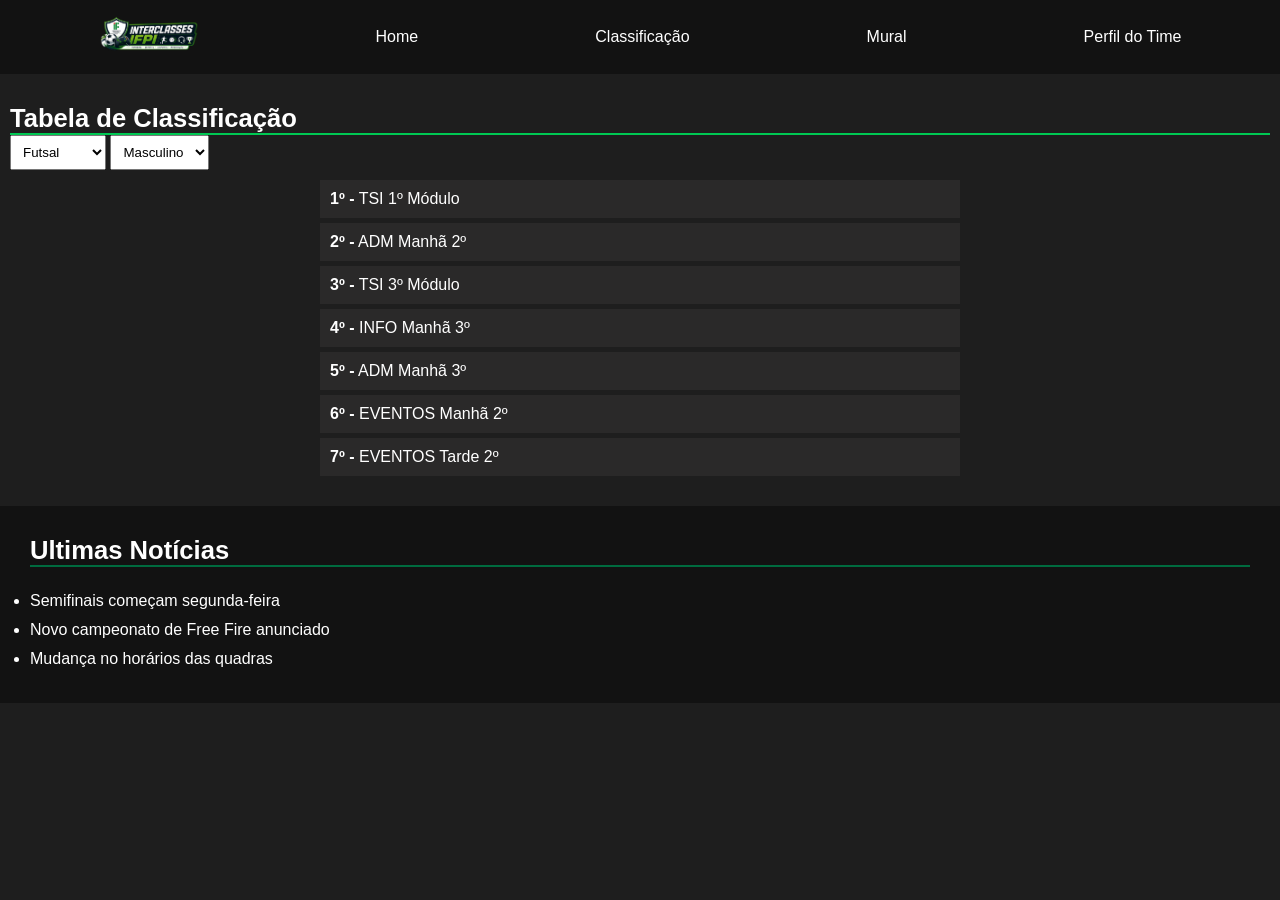
==== classificacao.html @ 5b73116c "Criação da tela classificaçao e ajustes na tela home" ====
<!DOCTYPE html>
<html lang="pt-br">
<head>
    <meta charset="UTF-8">
    <meta name="viewport" content="width=device-width, initial-scale=1.0">
    <title>Classificação</title>
    <link rel="stylesheet" href="style_classificacao.css">
    <link rel="shortcut icon" href="assets/logo.png" type="image/x-icon">
</head>
<body>
    <header>
        <nav>
            <div><a href=""><img src="assets/logo.png" alt="Logo Interclasses IFPI" style="width: 100px;"></a></div>
            <a href="home.html">Home</a>
            <a href="classificacao.html">Classificação</a>
            <a href="mural.html">Mural</a>
            <a href="perfil.html">Perfil do Time</a>
            
        </nav>
    </header>
    <main>
        <section class="tabela">
            <h3>Tabela de Classificação</h3>
            <form>
                <select name="Esporte" id="esporte">
                    <option value="futsal">Futsal</option>
                    <option value="volei">Vôlei</option>
                    <option value="handebol">Handebol</option>
                </select>
                <select name="genero" id="masculino">
                    <option value="masculino">Masculino</option>
                    <option value="feminino">Feminino</option>
                </select>
            </form>
            
        </section>
        <section class="tabela-classificacao">
            <div class="tabela-colocados">
                <div class="colocado">
                    <p><strong>1º -</strong> TSI 1º Módulo</p>
                </div>
                <div class="colocado">
                    <p><strong>2º -</strong> ADM Manhã 2º</p>
                </div>
                <div class="colocado">
                    <p><strong>3º -</strong> TSI 3º Módulo</p>
                </div>
                <div class="colocado">
                    <p><strong>4º -</strong> INFO Manhã 3º</p>
                </div>
                <div class="colocado">
                    <p><strong>5º -</strong> ADM Manhã 3º</p>
                </div>
                <div class="colocado">
                    <p><strong>6º -</strong> EVENTOS Manhã 2º</p>
                </div>
                <div class="colocado">
                    <p><strong>7º -</strong> EVENTOS Tarde 2º</p>
                </div>
            </div>
        </section>
    </main>
    <footer class="ultimas-noticias">
        <h3>Ultimas Notícias</h3>
        <ul>
            <li>Semifinais começam segunda-feira</li>
            <li>Novo campeonato de Free Fire anunciado</li>
            <li>Mudança no horários das quadras</li>
        </ul>
    </footer>
</body>
</html>
---- style_classificacao.css ----
* {
    margin: 0;
    padding: 0;
    box-sizing: border-box;
    font-family: Arial, Helvetica, sans-serif;
}
:root {
    --cor01: #006B3F;
    --cor02: #00C853;
    --cor03: #121212;
    --cor04: #1E1E1E;
    --cor05: #FFFFFF;
    --cor06: #2563eb;
    --cor07: #1e3a5f;
}
header {
    background-color: var(--cor03);
}
header nav {
    display: flex;
    justify-content: space-around;
    align-items: center;
    padding: 10px;
}
header nav a {
    text-decoration: none;
    color: var(--cor05);
    height: 100%;
}
body {
    background-color: var(--cor04);
}
.btn-entrar {
    background-color: var(--cor01);
    padding: 10px 40px;
    border-radius: 10px;
    transition: 0.5s;
}
.btn-entrar:hover {
    background-color: var(--cor02);
}
.Interclasses {
    display: flex;
    flex-direction: column;
    justify-content: center;
    align-items: center;
    padding: 30px;
    background-image: url("/assets/fundo.jpg");
    background-size: cover;
    background-position: center;
    background-repeat: no-repeat;
    width: 100%;
    height: 200px;
}

.Interclasses h3{
    color: var(--cor05);
    text-shadow: 1px 2px 5px black;
    font-size: 3em;
}
.apresentacao_interclasses {
    margin-top: 30px;
}
.btn {
    font-size: 1.3em;
    text-decoration: none;
    color: var(--cor05);
    border-radius: 7px;
    padding: 20px 60px;
}
.btn-interclasses-tabela {
    background-color: var(--cor01);
}
.btn-interclasses-equipe {
    background-color: #FFA500;
}
.tabela {
    background-color: var(--cor04);
    color: var(--cor05);
    padding: 10px;
    display: flex;
    flex-direction: column;
    margin-top: 20px;
}
.tabela form select {
    padding: 8px;
}
.tabela form select #esporte {
    background-color: var(--cor02);
}
.tabela h3 {
    font-size: 1.6em;
    border-bottom: 2px solid var(--cor02);
}
.tabela-colocados {
    margin: auto;
    width: 50vw;
}
.colocado {
    color: white;
    background-color: #a09f9f17;
    padding: 10px;
    margin-bottom: 5px;
}
.resultados-icones {
    display: flex;
    justify-content: center;
    gap: 20px;
    margin-top: 10px;
}
.botoes {
    display: flex;
    align-items: center;
    gap: 20px;
    border-radius: 10px;
    padding: 20px;
    width: 50%;
}
.ultimas-noticias {
    background-color: var(--cor03);
    margin-top: 30px;
    padding: 30px;
    color: var(--cor05);
}
.ultimas-noticias h3 {
    font-size: 1.6em;
    border-bottom: 2px solid var(--cor01);
}
.ultimas-noticias ul {
    margin-top: 20px;
    line-height: 1.8em;
}
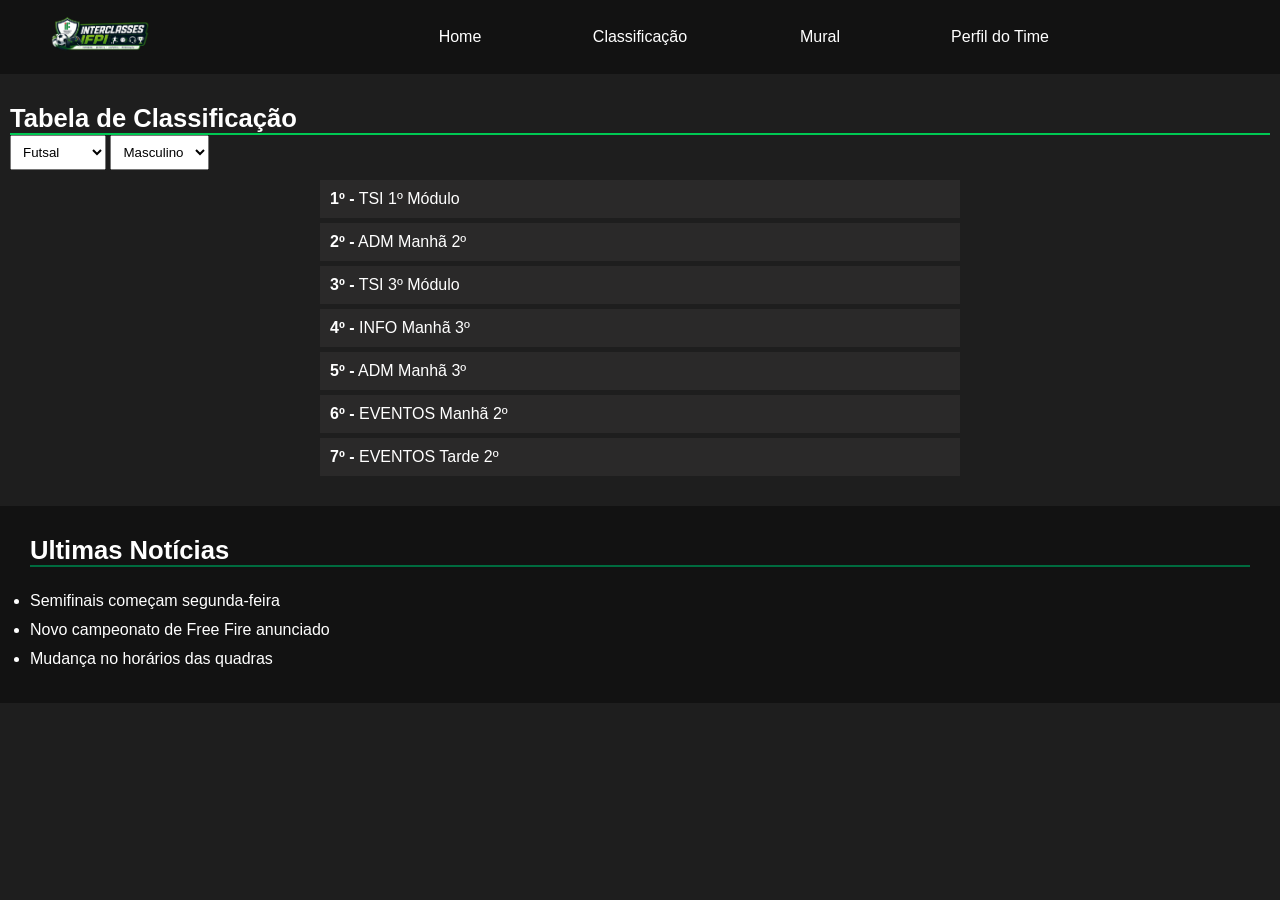
==== commit 30548745: "Edição nos header das telas de classificação e home" ====
--- a/classificacao.html
+++ b/classificacao.html
@@ -10,11 +10,11 @@
 <body>
     <header>
         <nav>
-            <div><a href=""><img src="assets/logo.png" alt="Logo Interclasses IFPI" style="width: 100px;"></a></div>
-            <a href="home.html">Home</a>
-            <a href="classificacao.html">Classificação</a>
-            <a href="mural.html">Mural</a>
-            <a href="perfil.html">Perfil do Time</a>
+            <a href="home.html" id="logo"><img src="assets/logo.png" alt="Logo Interclasses IFPI" style="width: 100px;"></a>
+            <a href="home.html" id="home">Home</a>
+            <a href="classificacao.html" id="classificacao">Classificação</a>
+            <a href="mural.html" id="mural">Mural</a>
+            <a href="perfil.html" id="perfil">Perfil do Time</a>
             
         </nav>
     </header>
--- a/style_classificacao.css
+++ b/style_classificacao.css
@@ -14,18 +14,33 @@
     --cor07: #1e3a5f;
 }
 header {
-    background-color: var(--cor03);
+    background-color: #121212;
 }
-header nav {
-    display: flex;
-    justify-content: space-around;
+nav {
+    display: grid;
+    grid-template-columns: repeat(7, 1fr);
     align-items: center;
+    justify-items: center;
     padding: 10px;
 }
 header nav a {
     text-decoration: none;
-    color: var(--cor05);
-    height: 100%;
+    color: white;
+}
+#logo {
+    grid-column: 1;
+}
+#home {
+    grid-column: 3;
+}
+#classificacao  {
+    grid-column: 4;
+}
+#mural {
+    grid-column: 5;
+}
+#perfil {
+    grid-column: 6;
 }
 body {
     background-color: var(--cor04);
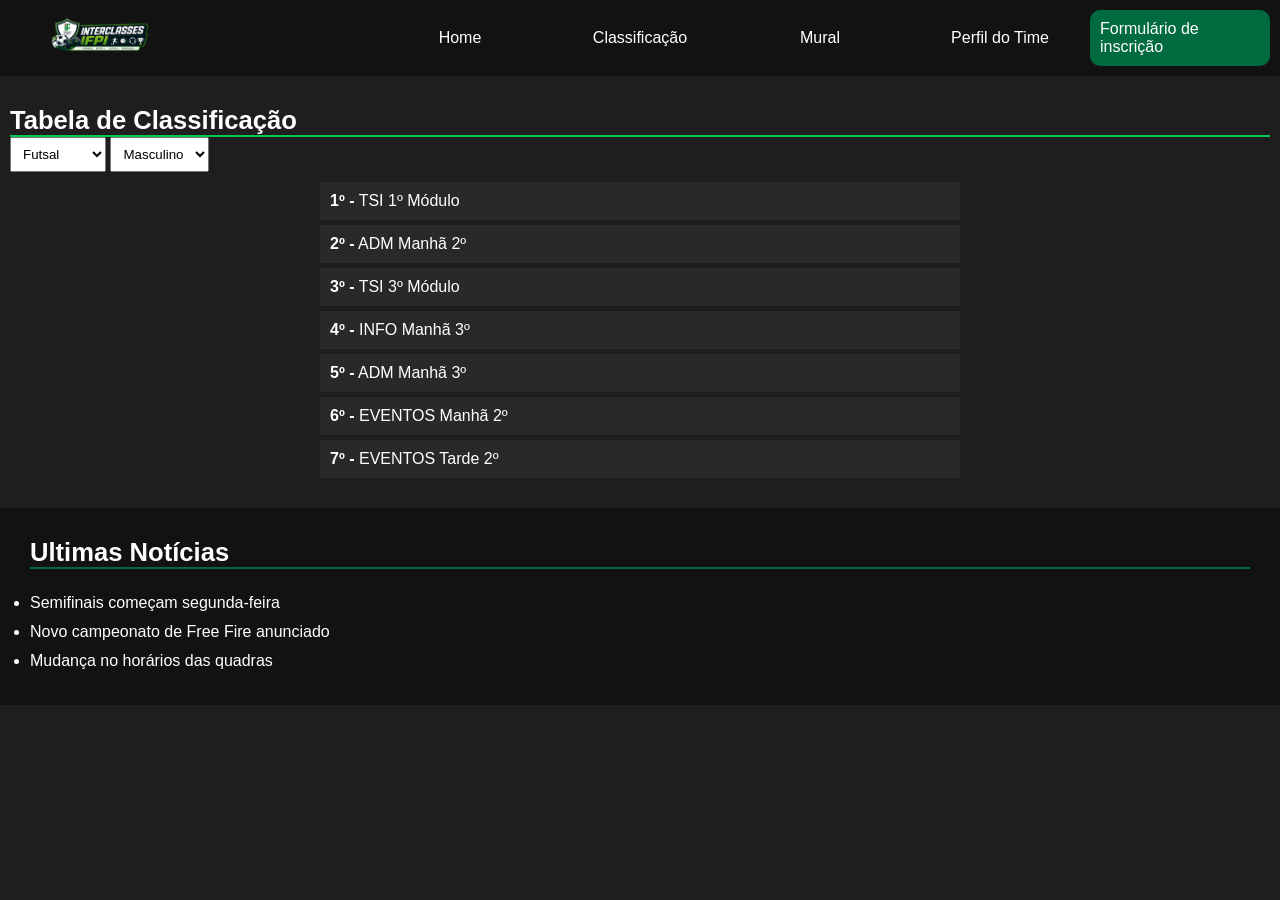
==== commit a90f5e31: "Criação do botão para a página do formulário. estilização da mesma." ====
--- a/classificacao.html
+++ b/classificacao.html
@@ -15,7 +15,7 @@
             <a href="classificacao.html" id="classificacao">Classificação</a>
             <a href="mural.html" id="mural">Mural</a>
             <a href="perfil.html" id="perfil">Perfil do Time</a>
-            
+            <a href="formulario.html" id="inscricao">Formulário de inscrição</a>
         </nav>
     </header>
     <main>
--- a/style_classificacao.css
+++ b/style_classificacao.css
@@ -41,6 +41,12 @@
 }
 #perfil {
     grid-column: 6;
+}
+#inscricao {
+    grid-column: 7;
+    background-color: #006B3F;
+    padding: 10px;
+    border-radius: 10px;
 }
 body {
     background-color: var(--cor04);
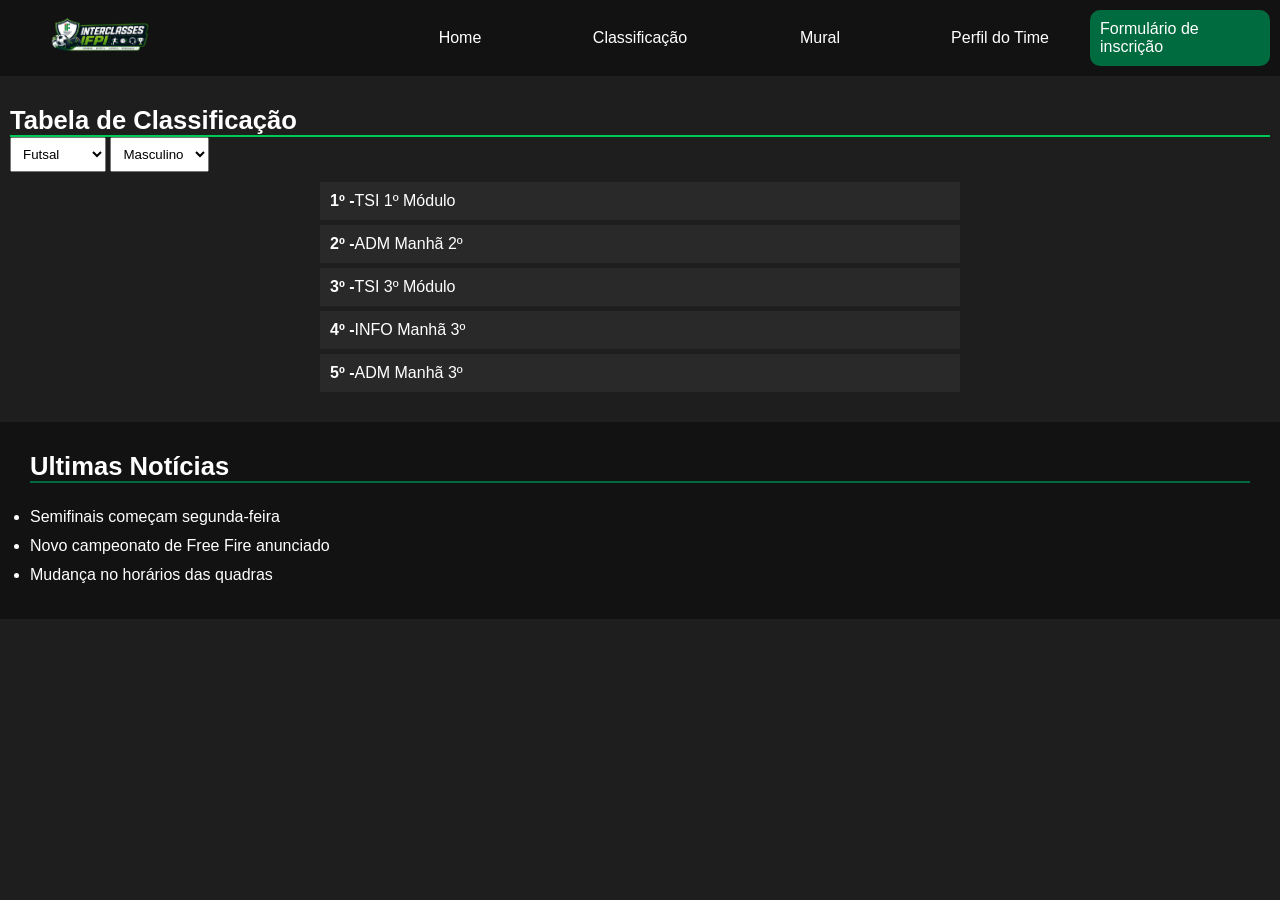
==== commit 1d0f8836: "Ajustes de estilos e html" ====
--- a/classificacao.html
+++ b/classificacao.html
@@ -10,11 +10,11 @@
 <body>
     <header>
         <nav>
-            <a href="home.html" id="logo"><img src="assets/logo.png" alt="Logo Interclasses IFPI" style="width: 100px;"></a>
-            <a href="home.html" id="home">Home</a>
+            <a href="index.html" id="logo"><img src="assets/logo.png" alt="Logo Interclasses IFPI" style="width: 100px;"></a>
+            <a href="index.html" id="home">Home</a>
             <a href="classificacao.html" id="classificacao">Classificação</a>
             <a href="mural.html" id="mural">Mural</a>
-            <a href="perfil.html" id="perfil">Perfil do Time</a>
+            <a href="perfiltsi_1.html" id="perfil">Perfil do Time</a>
             <a href="formulario.html" id="inscricao">Formulário de inscrição</a>
         </nav>
     </header>
@@ -36,27 +36,11 @@
         </section>
         <section class="tabela-classificacao">
             <div class="tabela-colocados">
-                <div class="colocado">
-                    <p><strong>1º -</strong> TSI 1º Módulo</p>
-                </div>
-                <div class="colocado">
-                    <p><strong>2º -</strong> ADM Manhã 2º</p>
-                </div>
-                <div class="colocado">
-                    <p><strong>3º -</strong> TSI 3º Módulo</p>
-                </div>
-                <div class="colocado">
-                    <p><strong>4º -</strong> INFO Manhã 3º</p>
-                </div>
-                <div class="colocado">
-                    <p><strong>5º -</strong> ADM Manhã 3º</p>
-                </div>
-                <div class="colocado">
-                    <p><strong>6º -</strong> EVENTOS Manhã 2º</p>
-                </div>
-                <div class="colocado">
-                    <p><strong>7º -</strong> EVENTOS Tarde 2º</p>
-                </div>
+                <a href="perfiltsi_1.html" class="colocado"><strong>1º - </strong> TSI 1º Módulo</a>
+                <a href="perfiladm_2.html" class="colocado"><strong>2º - </strong> ADM Manhã 2º</a>
+                <a href="perfiltsi_3.html" class="colocado"><strong>3º - </strong> TSI 3º Módulo</a>
+                <a href="perfilinfo_4.html" class="colocado"><strong>4º - </strong> INFO Manhã 3º</a>
+                <a href="perfiladm_3.html" class="colocado"><strong>5º - </strong> ADM Manhã 3º</a>
             </div>
         </section>
     </main>
--- a/style_classificacao.css
+++ b/style_classificacao.css
@@ -118,6 +118,8 @@
     width: 50vw;
 }
 .colocado {
+    display: flex;
+    text-decoration: none;
     color: white;
     background-color: #a09f9f17;
     padding: 10px;
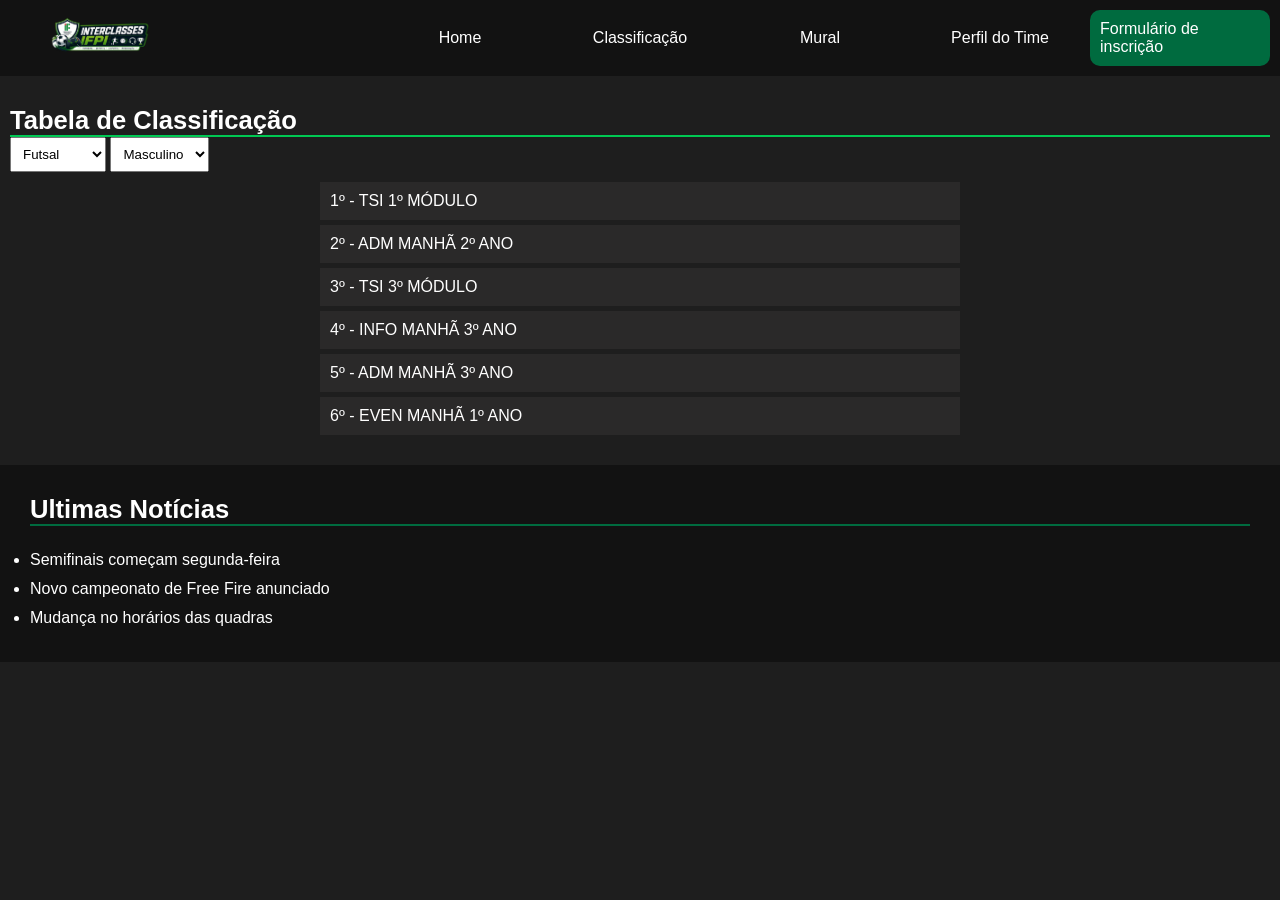
==== commit 6f1eba61: "criação da tela da equipe 6" ====
--- a/classificacao.html
+++ b/classificacao.html
@@ -36,11 +36,12 @@
         </section>
         <section class="tabela-classificacao">
             <div class="tabela-colocados">
-                <a href="perfiltsi_1.html" class="colocado"><strong>1º - </strong> TSI 1º Módulo</a>
-                <a href="perfiladm_2.html" class="colocado"><strong>2º - </strong> ADM Manhã 2º</a>
-                <a href="perfiltsi_3.html" class="colocado"><strong>3º - </strong> TSI 3º Módulo</a>
-                <a href="perfilinfo_4.html" class="colocado"><strong>4º - </strong> INFO Manhã 3º</a>
-                <a href="perfiladm_3.html" class="colocado"><strong>5º - </strong> ADM Manhã 3º</a>
+                <a href="perfiltsi_1.html" class="colocado"> 1º - TSI 1º MÓDULO</a>
+                <a href="perfiladm_2.html" class="colocado"> 2º - ADM MANHÃ 2º ANO</a>
+                <a href="perfiltsi_3.html" class="colocado"> 3º - TSI 3º MÓDULO</a>
+                <a href="perfilinfo_4.html" class="colocado"> 4º - INFO MANHÃ 3º ANO</a>
+                <a href="perfiladm_3.html" class="colocado"> 5º - ADM MANHÃ 3º ANO</a>
+                <a href="perfileven_1.html" class="colocado"> 6º - EVEN MANHÃ 1º ANO</a>
             </div>
         </section>
     </main>
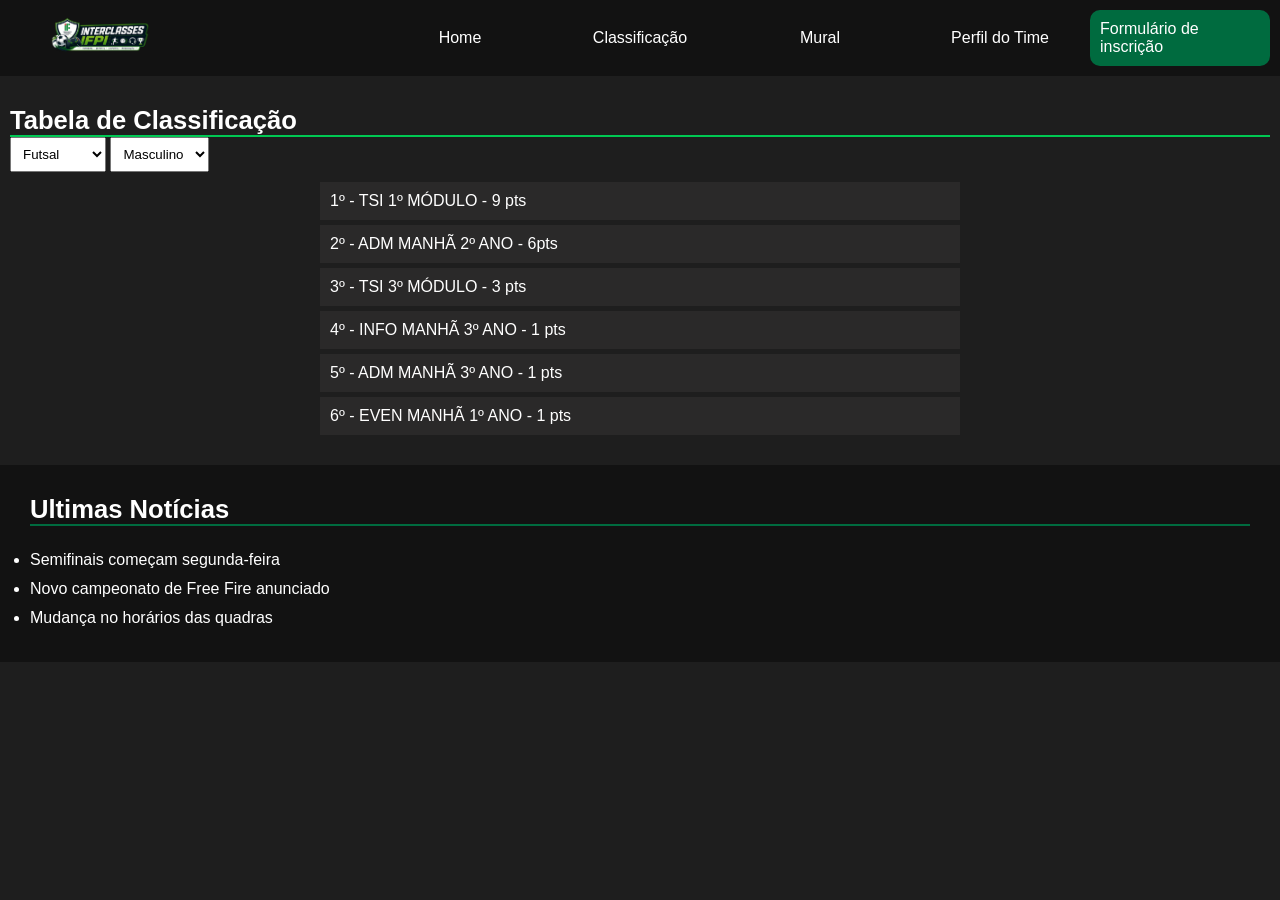
==== commit 77c16dd3: "Adição de pontuação na tela de classificação." ====
--- a/classificacao.html
+++ b/classificacao.html
@@ -36,12 +36,12 @@
         </section>
         <section class="tabela-classificacao">
             <div class="tabela-colocados">
-                <a href="perfiltsi_1.html" class="colocado"> 1º - TSI 1º MÓDULO</a>
-                <a href="perfiladm_2.html" class="colocado"> 2º - ADM MANHÃ 2º ANO</a>
-                <a href="perfiltsi_3.html" class="colocado"> 3º - TSI 3º MÓDULO</a>
-                <a href="perfilinfo_4.html" class="colocado"> 4º - INFO MANHÃ 3º ANO</a>
-                <a href="perfiladm_3.html" class="colocado"> 5º - ADM MANHÃ 3º ANO</a>
-                <a href="perfileven_1.html" class="colocado"> 6º - EVEN MANHÃ 1º ANO</a>
+                <a href="perfiltsi_1.html" class="colocado"> 1º - TSI 1º MÓDULO - 9 pts</a>
+                <a href="perfiladm_2.html" class="colocado"> 2º - ADM MANHÃ 2º ANO - 6pts</a>
+                <a href="perfiltsi_3.html" class="colocado"> 3º - TSI 3º MÓDULO - 3 pts</a>
+                <a href="perfilinfo_4.html" class="colocado"> 4º - INFO MANHÃ 3º ANO - 1 pts</a>
+                <a href="perfiladm_3.html" class="colocado"> 5º - ADM MANHÃ 3º ANO - 1 pts</a>
+                <a href="perfileven_1.html" class="colocado"> 6º - EVEN MANHÃ 1º ANO - 1 pts</a>
             </div>
         </section>
     </main>
